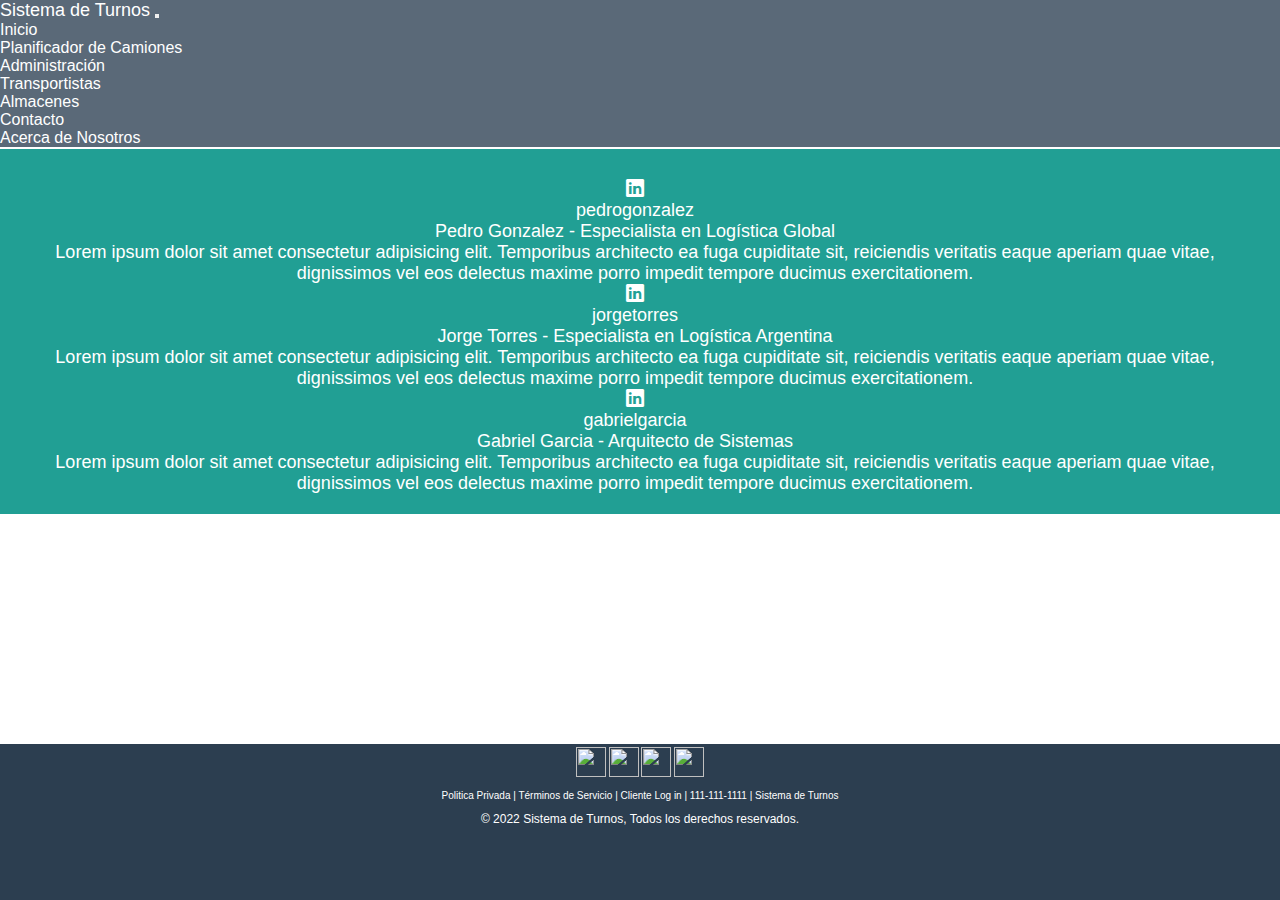
==== secciones/acercadenostros.html @ 8e70f195 "first commit" ====
<!DOCTYPE html>
<html>
<html lang="en">

<head>
    <meta charset="UTF-8">
    <meta http-equiv="X-UA-Compatible" content="IE=edge">
    <meta name="viewport" content="width=device-width, initial-scale=1.0">
    <!--<link href="https://fonts.googleapis.com/css2?family=Roboto&display=swap" rel="stylesheet">-->
    <link href="https://fonts.googleapis.com/css2?family=Open+Sans:wght@300&display=swap" rel="stylesheet">
    <link href="https://cdnjs.cloudflare.com/ajax/libs/font-awesome/5.15.3/css/all.min.css" rel="stylesheet" />
    <link rel="stylesheet" href="https://cdn.jsdelivr.net/npm/bootstrap-icons@1.8.1/font/bootstrap-icons.css">
    <link href="https://cdn.jsdelivr.net/npm/bootstrap@5.1.3/dist/css/bootstrap.min.css" rel="stylesheet" integrity="sha384-1BmE4kWBq78iYhFldvKuhfTAU6auU8tT94WrHftjDbrCEXSU1oBoqyl2QvZ6jIW3" crossorigin="anonymous">
    <link rel="stylesheet" href="../estilos/style.css"/>
    <title>sistematurnos</title>
</head>
<body>
<!--codigo para el menu-->


<header>
<nav class="navbar navbar-expand-lg navbar-dark">
    <div class="container-fluid">
        <a class="navbar-brand" href="#">Sistema de Turnos</a>
        <button class="navbar-toggler" type="button" data-bs-toggle="collapse" data-bs-target="#navbarSupportedContent"
            aria-controls="navbarSupportedContent" aria-expanded="false" aria-label="Toggle navigation">
            <span class="navbar-toggler-icon"></span>
        </button>
        <div class="collapse navbar-collapse " id="navbarSupportedContent">
            <ul class="navbar-nav me-auto mb-2 mb-lg-0">
                <li class="nav-item">
                    <a class="nav-link active" aria-current="page" href="../index.html">Inicio</a>
                </li>
                <li class="nav-item">
                    <a class="nav-link active" aria-current="page" href="./planificadordecamiones.html">Planificador de Camiones</a>
                </li>
                <li class="nav-item dropdown">
                    <a class="nav-link dropdown-toggle" href="#" id="navbarDropdown" role="button"
                        data-bs-toggle="dropdown" aria-expanded="false">
                        Administración
                    </a>
                    <ul class="dropdown-menu" aria-labelledby="navbarDropdown">
                        <li><a class="dropdown-item" href="./Transportistas.html">Transportistas</a></li>
                        <li><a class="dropdown-item" href="./Almacenes.html">Almacenes</a></li>
                        </ul>
                <li class="nav-item">
                    <a class="nav-link active" aria-current="page" href="./soportedesistemas.html">Contacto</a>
                </li>
                <li class="nav-item">
                    <a class="nav-link active" aria-current="page" href="./acercadenostros.html">Acerca de Nosotros</a>
                </li>
                </li>
            </ul>
        </div>
    </div>
</nav>
</header>

<!--codigo para el acerca de nosotros-->

<div class="acercadenostros">
    <div class="row">
        <div class="col">
            <i class="bi bi-linkedin"></i>
            <p>pedrogonzalez</p>
        </div>
        <div class="col">
            <p>Pedro Gonzalez - Especialista en Logística Global</p>
        </div>
        <div class="col-6">
            <p>Lorem ipsum dolor sit amet consectetur adipisicing elit. Temporibus architecto ea fuga cupiditate sit, reiciendis veritatis eaque aperiam quae vitae, dignissimos vel eos delectus maxime porro impedit tempore ducimus exercitationem.</p>
        </div>
    </div>
    <div class="row">
        <div class="col">
            <i class="bi bi-linkedin"></i>
            <p>jorgetorres</p>
        </div>
        <div class="col">
            <p>Jorge Torres - Especialista en Logística Argentina</p>
        </div>
        <div class="col-6">
            <p>Lorem ipsum dolor sit amet consectetur adipisicing elit. Temporibus architecto ea fuga cupiditate sit, reiciendis veritatis eaque aperiam quae vitae, dignissimos vel eos delectus maxime porro impedit tempore ducimus exercitationem.</p>
        </div>
    </div>
    <div class="row">
        <div class="col">
            <i class="bi bi-linkedin"></i>
            <p>gabrielgarcia</p>
        </div>
        <div class="col">
            <p>Gabriel Garcia - Arquitecto de Sistemas</p>
        </div>
        <div class="col-6">
            <p>Lorem ipsum dolor sit amet consectetur adipisicing elit. Temporibus architecto ea fuga cupiditate sit, reiciendis veritatis eaque aperiam quae vitae, dignissimos vel eos delectus maxime porro impedit tempore ducimus exercitationem.</p>
        </div>
    </div>
</div>

<!--codigo para el footer-->
<footer class="x-colophon bottom" role="contentinfo">
    <div class="x-container max width">
        <div class="x-colophon-content">
            <div style="text-align:center;">
                <a href="https://www.linkedin.com/company/macropoint-llc/"> <img style="width: 30px; height: 30px;"
                        src="https://www.macropoint.com/wp-content/uploads/2018/01/Social_Icons_LinkedIn.png"></a>
                <a href="https://twitter.com/DSG_MacroPoint" target="_blank"> <img style="width: 30px; height:30px;"
                        src="https://www.macropoint.com/wp-content/uploads/2018/01/Social_Icons_Twitter.png"></a>
                <a href="https://www.facebook.com/DescartesMacroPoint/" target="_blank"><img style="width: 30px; height:30px;"
                        src="https://www.macropoint.com/wp-content/uploads/2018/01/Social_Icons_Facebook.png"></a>
                <a href="https://www.youtube.com/channel/UC8i5Gw7eIuGxx0vs0XY0utQ" target="_blank"><img style="width: 30px; height:30px;"
                        src="https://www.macropoint.com/wp-content/uploads/2018/01/Social_Icons_YT.png"></a>
            </div>
            <br>
            <div style="text-align: center">
                <a href="http://www.macropoint.com/privacy-policy/">Politica Privada</a> 
                |
                <a href="http://www.macropoint.com/terms-of-service/">Términos de Servicio</a> 
                |
                <a href="https://macropoint-lite.com/LogOn.aspx">Cliente Log in</a> 
                | 111-111-1111 |
                <a href="https://www.descartes.com/">Sistema de Turnos</a>
                </div>
            </br>
            <p style="font-weight: 300; font-size: 12px; color: #ffffff; text-align: center !important;">© 2022
                Sistema de Turnos, Todos los derechos reservados.</p>
        </d>
    </div>
</footer>

<script src="https://cdn.jsdelivr.net/npm/@popperjs/core@2.10.2/dist/umd/popper.min.js" integrity="sha384-7+zCNj/IqJ95wo16oMtfsKbZ9ccEh31eOz1HGyDuCQ6wgnyJNSYdrPa03rtR1zdB" crossorigin="anonymous"></script>
<script src="https://cdn.jsdelivr.net/npm/bootstrap@5.1.3/dist/js/bootstrap.min.js" integrity="sha384-QJHtvGhmr9XOIpI6YVutG+2QOK9T+ZnN4kzFN1RtK3zEFEIsxhlmWl5/YESvpZ13" crossorigin="anonymous"></script>
</body>
</html>
---- estilos/style.css ----
* {
    padding: 0;
    margin: 0;
}

/*Codigo para el Menu*/

body {
    color: #ffffff;
    font-family: Arial, Helvetica, sans-serif;
}

.navbar {
    background-color: #5a6978;
}

.navbar-collapse {
    flex-grow: initial;
}

/*Codigo para el Carousel*/

section {
    background-color: #2c3e50;
}

.container_carousel {
    font-size: 18px;
    background-color: #2c3e50;
    max-width: 100%;
    display: grid;
    row-gap:unset;
    text-align: center;
    padding-top: 20px;
    padding-bottom: 30px;
    border-top: 2px solid #ffffff;
}

.container_request {
    background-color: #2c3e50;
    padding: 10px 0;
}
.container_request_demo {
    width: 250px;
    padding: 15px 0px;
    align-items: center;
    color: #ffffff;
    border: 2px solid #47a2da;
    background: #47a2da;
    border-radius: 25px;
    display: block;
    margin-top: 16px;
    margin-left: auto;
    margin-right: auto;
    text-transform: uppercase;
    cursor: pointer;
    font-size: 16px;
    font-weight: inherit;
    line-height: 1.3;
    text-align: center;
    transition: all .15s linear
}

a {
    text-decoration: none;
}


/*Codigo para el Calendario*/

.navbar-brand {
    font-size: 18px;
    text-align: left;
}

.container {
    font-size: 18px;
    background-color: #219F94;
    max-width: 100%;
    display: grid;
    row-gap:unset;
    text-align: center;
    padding-top: 20px;
    padding-bottom: 30px;
    border-top: 2px solid #ffffff;
}

.col:hover, li.active {
    background-color: #343f4b;
    transition:.4s;
}

/*Codigo para el Footer*/

footer {
    position: fixed;
    font-size: 10px;
    bottom: 0px;
    width: 100%;
    height: 17%;
    background-color: #2c3e50;
    border-top: 2px solid #fff;
    color: #ffffff;
    padding-top: 3px;
    }

a {
    color: #ffffff;
}

/*Menu Contacto*/
    form {
        padding: 10px 100px;
        background-color: #219F94;
    }

    #emailHelp {
        color: #ffffff;
    }
    .btn-primary {
        background-color: #5a6978;
        border-color: #ffffff;
    }
    .btn-primary:hover {
        background-color: #343f4b;
        border-color: #ffffff;
    }

/*Menu Acerca de Nosotros*/

.acercadenostros {
    font-size: 18px;
    background-color: #219F94;
    max-width: 100%;
    display: grid;
    row-gap:unset;
    text-align: center;
    padding: 30px 30px 20px 20px;
    border-top: 2px solid #ffffff;
}

/*Media Queries para tablet */

/*Media queries para tamaños de celular */
@media screen and (max-width:768px) {
    .container {
        font-size: 15px;
}
    footer {
        font-size: 12px;
}
.acercadenostros {
        font-size: 12px;
}

}

@media screen and (max-width:480px) {
    .container {
        font-size: 8px;
}
    footer {
    font-size: 6px;
}
.acercadenostros {
    font-size: 6px;
}
}
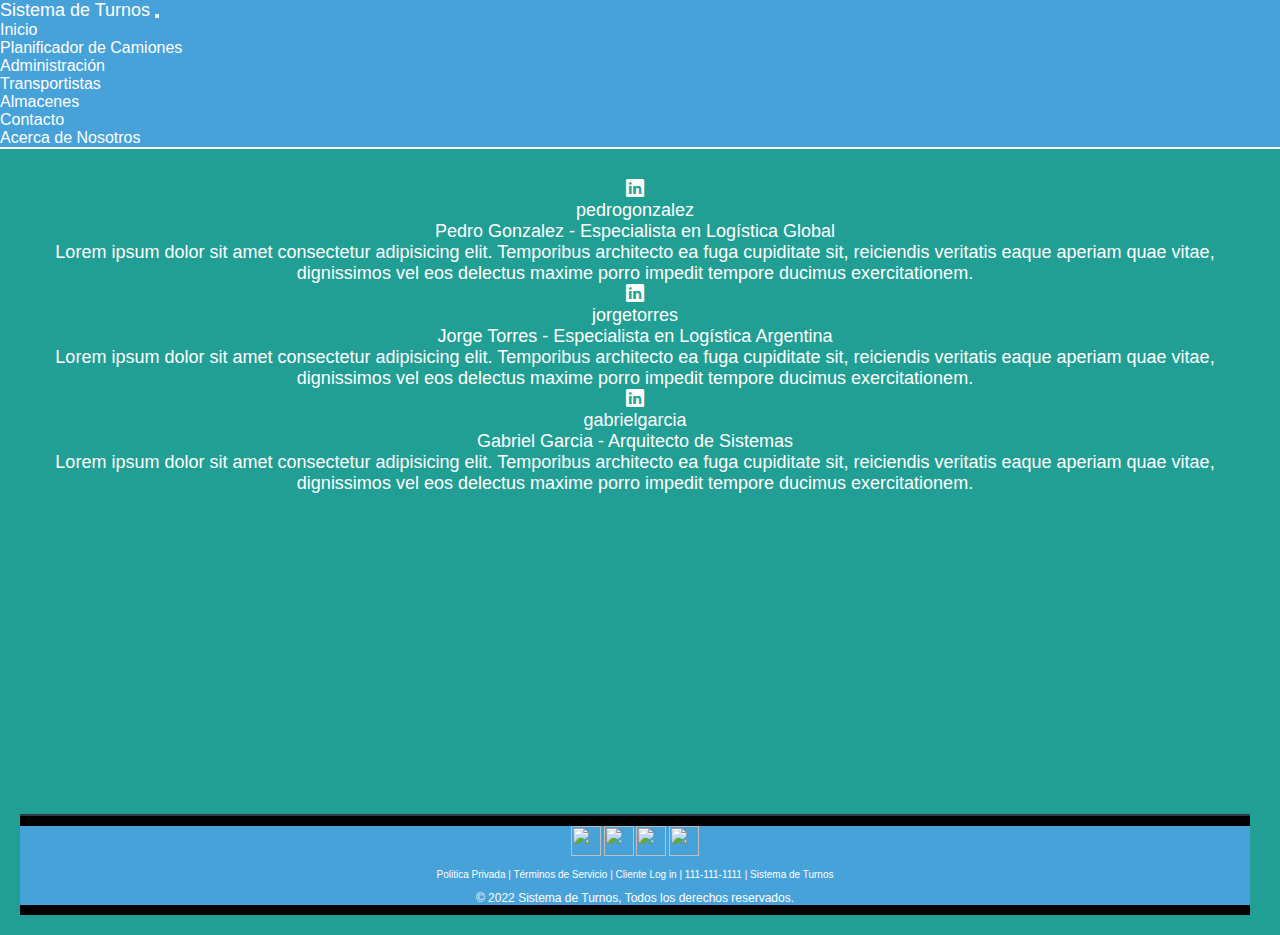
==== commit a0087e9e: "update" ====
--- a/secciones/acercadenostros.html
+++ b/secciones/acercadenostros.html
@@ -60,41 +60,45 @@
 
 <div class="acercadenostros">
     <div class="row">
-        <div class="col">
+        <div class="col-xs-12">
             <i class="bi bi-linkedin"></i>
             <p>pedrogonzalez</p>
         </div>
-        <div class="col">
+        <div class="col-xs-12">
             <p>Pedro Gonzalez - Especialista en Logística Global</p>
         </div>
-        <div class="col-6">
+        <div class="col-xs-12">
             <p>Lorem ipsum dolor sit amet consectetur adipisicing elit. Temporibus architecto ea fuga cupiditate sit, reiciendis veritatis eaque aperiam quae vitae, dignissimos vel eos delectus maxime porro impedit tempore ducimus exercitationem.</p>
         </div>
     </div>
     <div class="row">
-        <div class="col">
+        <div class="col-xs-12">
             <i class="bi bi-linkedin"></i>
             <p>jorgetorres</p>
         </div>
         <div class="col">
             <p>Jorge Torres - Especialista en Logística Argentina</p>
         </div>
-        <div class="col-6">
+        <div class="col-xs-12">
             <p>Lorem ipsum dolor sit amet consectetur adipisicing elit. Temporibus architecto ea fuga cupiditate sit, reiciendis veritatis eaque aperiam quae vitae, dignissimos vel eos delectus maxime porro impedit tempore ducimus exercitationem.</p>
         </div>
     </div>
     <div class="row">
-        <div class="col">
+        <div class="col-xs-12">
             <i class="bi bi-linkedin"></i>
             <p>gabrielgarcia</p>
         </div>
-        <div class="col">
+        <div class="col-xs-12">
             <p>Gabriel Garcia - Arquitecto de Sistemas</p>
         </div>
-        <div class="col-6">
+        <div class="col-xs-12">
             <p>Lorem ipsum dolor sit amet consectetur adipisicing elit. Temporibus architecto ea fuga cupiditate sit, reiciendis veritatis eaque aperiam quae vitae, dignissimos vel eos delectus maxime porro impedit tempore ducimus exercitationem.</p>
         </div>
     </div>
+    <div class="row">
+        <div class="col-xs-12">
+            <iframe width="560" height="315" src="https://www.youtube.com/embed/eH8f_05wTKs" title="YouTube video player" frameborder="0" allow="accelerometer; autoplay; clipboard-write; encrypted-media; gyroscope; picture-in-picture" allowfullscreen></iframe>
+        </div>
 </div>
 
 <!--codigo para el footer-->
--- a/estilos/style.css
+++ b/estilos/style.css
@@ -8,37 +8,37 @@
 body {
     color: #ffffff;
     font-family: Arial, Helvetica, sans-serif;
+    background-color: #31384a;
 }
 
 .navbar {
-    background-color: #5a6978;
+    background-color: #47a2da;
 }
 
 .navbar-collapse {
     flex-grow: initial;
 }
 
-/*Codigo para el Carousel*/
-
-section {
-    background-color: #2c3e50;
-}
+/*Codigo para el Index*/
 
 .container_carousel {
     font-size: 18px;
-    background-color: #2c3e50;
-    max-width: 100%;
+    background-color: #31384a;
+    width: 100%;
     display: grid;
     row-gap:unset;
     text-align: center;
     padding-top: 20px;
     padding-bottom: 30px;
-    border-top: 2px solid #ffffff;
+    border-top: 10px solid black;
+}
+
+#carouselExampleCaptions{
+    border-top: 10px solid black;
 }
 
 .container_request {
-    background-color: #2c3e50;
-    padding: 10px 0;
+    background-color: #31384a;
 }
 .container_request_demo {
     width: 250px;
@@ -58,13 +58,35 @@
     font-weight: inherit;
     line-height: 1.3;
     text-align: center;
-    transition: all .15s linear
+    transition: all .15s linear;
 }
 
 a {
     text-decoration: none;
 }
 
+p {
+    color: #ffffff;
+    display: block;
+    margin-inline-start: 0px;
+    margin-inline-end: 0px;
+}
+
+.x-container {
+    background-color: #47a2da;
+    color: #ffffff;
+    border-top: 10px solid black;
+    border-bottom: 10px solid black;
+}
+
+.x-content{
+    color: #ffffff;
+}
+
+.embed-responsive {
+    display: grid;
+    
+}
 
 /*Codigo para el Calendario*/
 
@@ -75,7 +97,7 @@
 
 .container {
     font-size: 18px;
-    background-color: #219F94;
+    background-color: #31384a;
     max-width: 100%;
     display: grid;
     row-gap:unset;
@@ -98,11 +120,21 @@
     bottom: 0px;
     width: 100%;
     height: 17%;
-    background-color: #2c3e50;
-    border-top: 2px solid #fff;
+    border-top: 2px solid transparent;
     color: #ffffff;
-    padding-top: 3px;
+    padding-top: 5px #343434;
+    background-color: #343f4b;
     }
+
+.x-colophon {
+        position: relative;
+        font-size: 10px;
+        bottom: 0px;
+        width: 100%;
+        height: 17%;
+        color: #ffffff;
+        background-color: #31384a;
+        }
 
 a {
     color: #ffffff;
@@ -149,9 +181,6 @@
     footer {
         font-size: 12px;
 }
-.acercadenostros {
-        font-size: 12px;
-}
 
 }
 
@@ -162,7 +191,4 @@
     footer {
     font-size: 6px;
 }
-.acercadenostros {
-    font-size: 6px;
-}
 }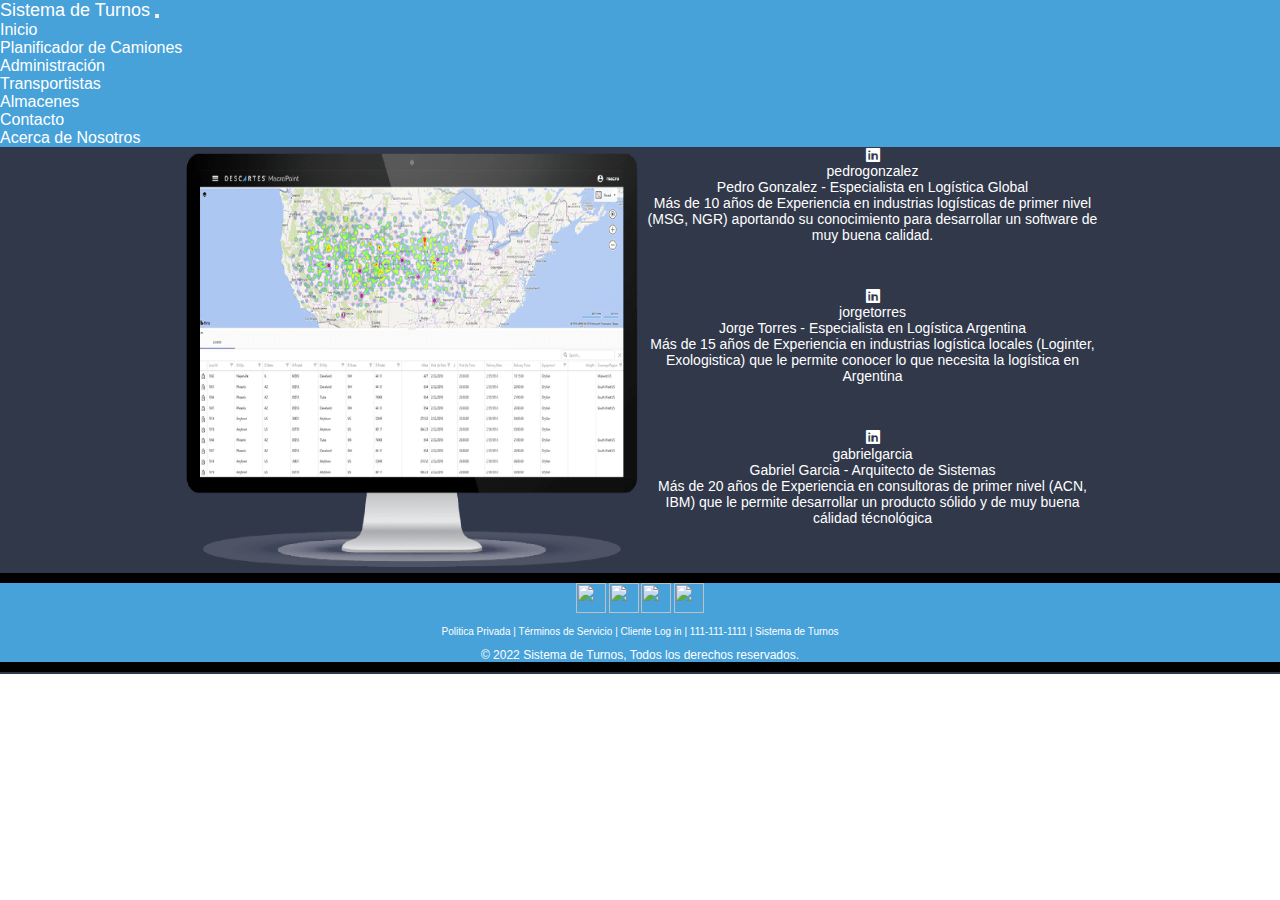
==== commit b09a4e6a: "update" ====
--- a/secciones/acercadenostros.html
+++ b/secciones/acercadenostros.html
@@ -58,6 +58,10 @@
 
 <!--codigo para el acerca de nosotros-->
 
+<div class="grid-contenedor"> 
+    <div>
+        <img src="../imagenes/DEVICES1.png" alt="" width="600" height="420">
+    </div>
 <div class="acercadenostros">
     <div class="row">
         <div class="col-xs-12">
@@ -68,7 +72,9 @@
             <p>Pedro Gonzalez - Especialista en Logística Global</p>
         </div>
         <div class="col-xs-12">
-            <p>Lorem ipsum dolor sit amet consectetur adipisicing elit. Temporibus architecto ea fuga cupiditate sit, reiciendis veritatis eaque aperiam quae vitae, dignissimos vel eos delectus maxime porro impedit tempore ducimus exercitationem.</p>
+            <p>Más de 10 años de Experiencia en industrias logísticas de primer nivel (MSG, NGR) aportando su
+                conocimiento para desarrollar un software de muy buena calidad.
+            </p>
         </div>
     </div>
     <div class="row">
@@ -80,7 +86,8 @@
             <p>Jorge Torres - Especialista en Logística Argentina</p>
         </div>
         <div class="col-xs-12">
-            <p>Lorem ipsum dolor sit amet consectetur adipisicing elit. Temporibus architecto ea fuga cupiditate sit, reiciendis veritatis eaque aperiam quae vitae, dignissimos vel eos delectus maxime porro impedit tempore ducimus exercitationem.</p>
+            <p>Más de 15 años de Experiencia en industrias logística locales (Loginter, Exologistica) 
+                que le permite conocer lo que necesita la logística en Argentina</p>
         </div>
     </div>
     <div class="row">
@@ -92,13 +99,11 @@
             <p>Gabriel Garcia - Arquitecto de Sistemas</p>
         </div>
         <div class="col-xs-12">
-            <p>Lorem ipsum dolor sit amet consectetur adipisicing elit. Temporibus architecto ea fuga cupiditate sit, reiciendis veritatis eaque aperiam quae vitae, dignissimos vel eos delectus maxime porro impedit tempore ducimus exercitationem.</p>
+            <p>Más de 20 años de Experiencia en consultoras de primer nivel (ACN, IBM) 
+            que le permite desarrollar un producto sólido y de muy buena cálidad técnológica</p>
         </div>
     </div>
-    <div class="row">
-        <div class="col-xs-12">
-            <iframe width="560" height="315" src="https://www.youtube.com/embed/eH8f_05wTKs" title="YouTube video player" frameborder="0" allow="accelerometer; autoplay; clipboard-write; encrypted-media; gyroscope; picture-in-picture" allowfullscreen></iframe>
-        </div>
+</div>
 </div>
 
 <!--codigo para el footer-->
--- a/estilos/style.css
+++ b/estilos/style.css
@@ -8,7 +8,7 @@
 body {
     color: #ffffff;
     font-family: Arial, Helvetica, sans-serif;
-    background-color: #31384a;
+    /*background-color: #31384a;*/
 }
 
 .navbar {
@@ -85,7 +85,6 @@
 
 .embed-responsive {
     display: grid;
-    
 }
 
 /*Codigo para el Calendario*/
@@ -121,6 +120,7 @@
     width: 100%;
     height: 17%;
     border-top: 2px solid transparent;
+    border-bottom: 2px solid transparent;
     color: #ffffff;
     padding-top: 5px #343434;
     background-color: #343f4b;
@@ -142,33 +142,40 @@
 
 /*Menu Contacto*/
     form {
-        padding: 10px 100px;
-        background-color: #219F94;
+        margin-top: 10px;
+        background-color: #31384a;
     }
 
     #emailHelp {
         color: #ffffff;
     }
     .btn-primary {
-        background-color: #5a6978;
+        background-color: #31384a;
         border-color: #ffffff;
     }
     .btn-primary:hover {
-        background-color: #343f4b;
+        background-color: #31384a;
         border-color: #ffffff;
     }
 
+    .grid-contenedor{
+        display: grid; /*inicio grid en el contenedor padre*/
+        grid-template-columns: 450px 450px; /*creo 3 columnas de 300px de ancho*/
+        justify-content: center; /*muevo la grilla creada al centro de la pantalla*/
+        gap: 15px; /*le marco a la grilla que este cada modulo separado por 15px de ancho*/
+        justify-items: center; /*hago que el contenido de cada modulo tenga su contenido centrado*/
+        background-color: #31384a;
+        
+    }
+
 /*Menu Acerca de Nosotros*/
 
 .acercadenostros {
-    font-size: 18px;
-    background-color: #219F94;
+    font-size: 14px;
     max-width: 100%;
     display: grid;
     row-gap:unset;
     text-align: center;
-    padding: 30px 30px 20px 20px;
-    border-top: 2px solid #ffffff;
 }
 
 /*Media Queries para tablet */
@@ -182,13 +189,24 @@
         font-size: 12px;
 }
 
-}
-
-@media screen and (max-width:480px) {
-    .container {
-        font-size: 8px;
-}
-    footer {
-    font-size: 6px;
-}
+    .grid-contenedor {
+        grid-template-columns: 350px 350px; /*creo 3 columnas de 300px de ancho*/
+        font-size: 12px;
+        padding-top: 10px ;
+}
+    
+    img {  
+    height: 200px; width: 300px;
+}
+}
+
+    @media screen and (max-width:420px){
+        .grid-contenedor{
+            grid-template-columns: 200px 200px; /*cambio a que solo haya 1 columna*/
+        }
+
+        img {  
+            height: 200px; width: 200px;
+            }
+
 }